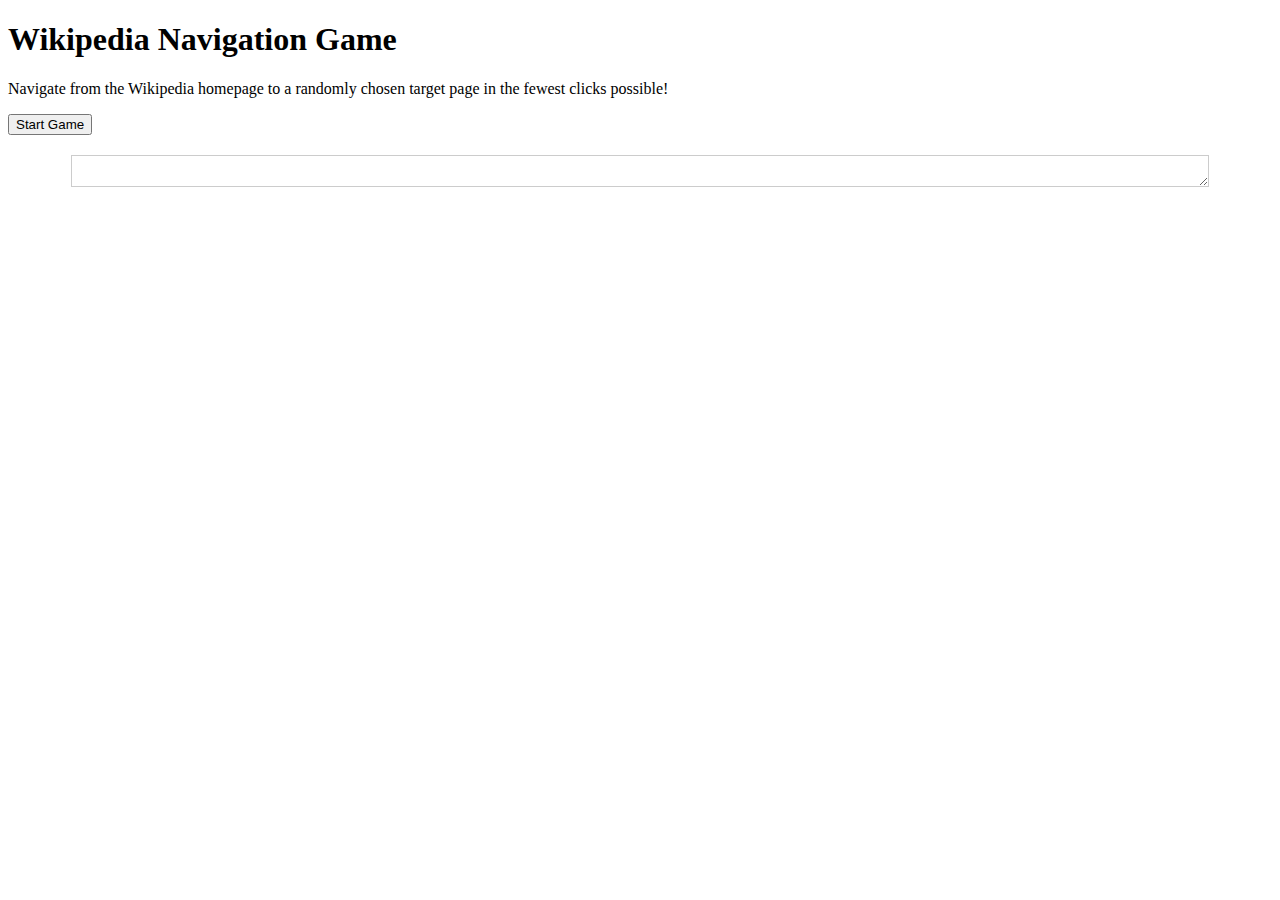
==== index.html @ 19df15c7 "Initial commit" ====
<!DOCTYPE html>
<html lang="en">
<head>
    <meta charset="UTF-8">
    <meta name="viewport" content="width=device-width, initial-scale=1.0">
    <title>Wikipedia Navigation Game</title>
    <style>
        #content-container {
            border: 1px solid #ccc;
            padding: 15px;
            margin: 20px auto;
            max-width: 90%; /* Set a maximum width relative to the viewport */
            max-height: 80vh; /* Max height to 80% of the viewport height */
            overflow-y: auto; /* Enable scrolling if content exceeds the max height */
            resize: both; /* Allow the user to resize the container */
            box-sizing: border-box; /* Include padding and border in width/height calculations */
        }
    </style>

</head>
<body>
<div id="game-container">
    <h1>Wikipedia Navigation Game</h1>
    <p>Navigate from the Wikipedia homepage to a randomly chosen target page in the fewest clicks possible!</p>
    <button id="start-button">Start Game</button>
    <div id="status"></div>
    <div id="content-container"></div>
</div>

<script>
    let clickCount = 0;
    let targetPage = "";
    let currentPage = "Main Page"; // Starting page

    // Fetch a random Wikipedia page title
    async function getRandomWikipediaPage() {
        const response = await fetch("https://en.wikipedia.org/w/api.php?action=query&list=random&rnnamespace=0&rnlimit=1&format=json&origin=*");
        const data = await response.json();
        return data.query.random[0].title;
    }

    // Fetch HTML content of a Wikipedia page
    async function getWikipediaPageHTML(pageTitle) {
        const response = await fetch(`https://en.wikipedia.org/w/api.php?action=parse&page=${encodeURIComponent(pageTitle)}&format=json&origin=*`);
        const data = await response.json();
        return data.parse.text["*"]; // HTML content of the page
    }

    // Start the game
    async function startGame() {
        clickCount = 0;
        currentPage = "Main Page";
        targetPage = await getRandomWikipediaPage();
        document.getElementById("status").innerHTML = `Target Page: <strong>${targetPage}</strong><br>Current Page: <strong>${currentPage}</strong><br>Click Count: <strong>${clickCount}</strong>`;
        loadPageContent(currentPage);
    }

    // Load and display content of a Wikipedia page
    async function loadPageContent(pageTitle) {
        const contentContainer = document.getElementById("content-container");
        const htmlContent = await getWikipediaPageHTML(pageTitle);
        contentContainer.innerHTML = htmlContent;
        document.getElementById("status").innerHTML = `Target Page: <strong>${targetPage}</strong><br>Current Page: <strong>${currentPage}</strong><br>Click Count: <strong>${clickCount}</strong>`;
        enableLinkClicking(contentContainer);
    }

    // Handle link clicks within the page content
    function enableLinkClicking(container) {
        const links = container.querySelectorAll("a");
        links.forEach(link => {
            link.addEventListener("click", async (event) => {
                event.preventDefault(); // Prevent default link behavior
                const newPage = event.target.getAttribute("title");
                if (newPage) {
                    onLinkClick(newPage);
                }
            });
        });
    }

    // Handle navigation to a new page
    async function onLinkClick(selectedPage) {
        clickCount++;
        currentPage = selectedPage;
        if (currentPage === targetPage) {
            document.getElementById("status").innerHTML += `<br><strong>Congratulations! You've reached the target page in ${clickCount} clicks!</strong>`;
            document.getElementById("content-container").innerHTML = "";
        } else {
            loadPageContent(currentPage);
        }
    }

    // Event listener for the start button
    document.getElementById("start-button").addEventListener("click", startGame);
</script>
</body>
</html>
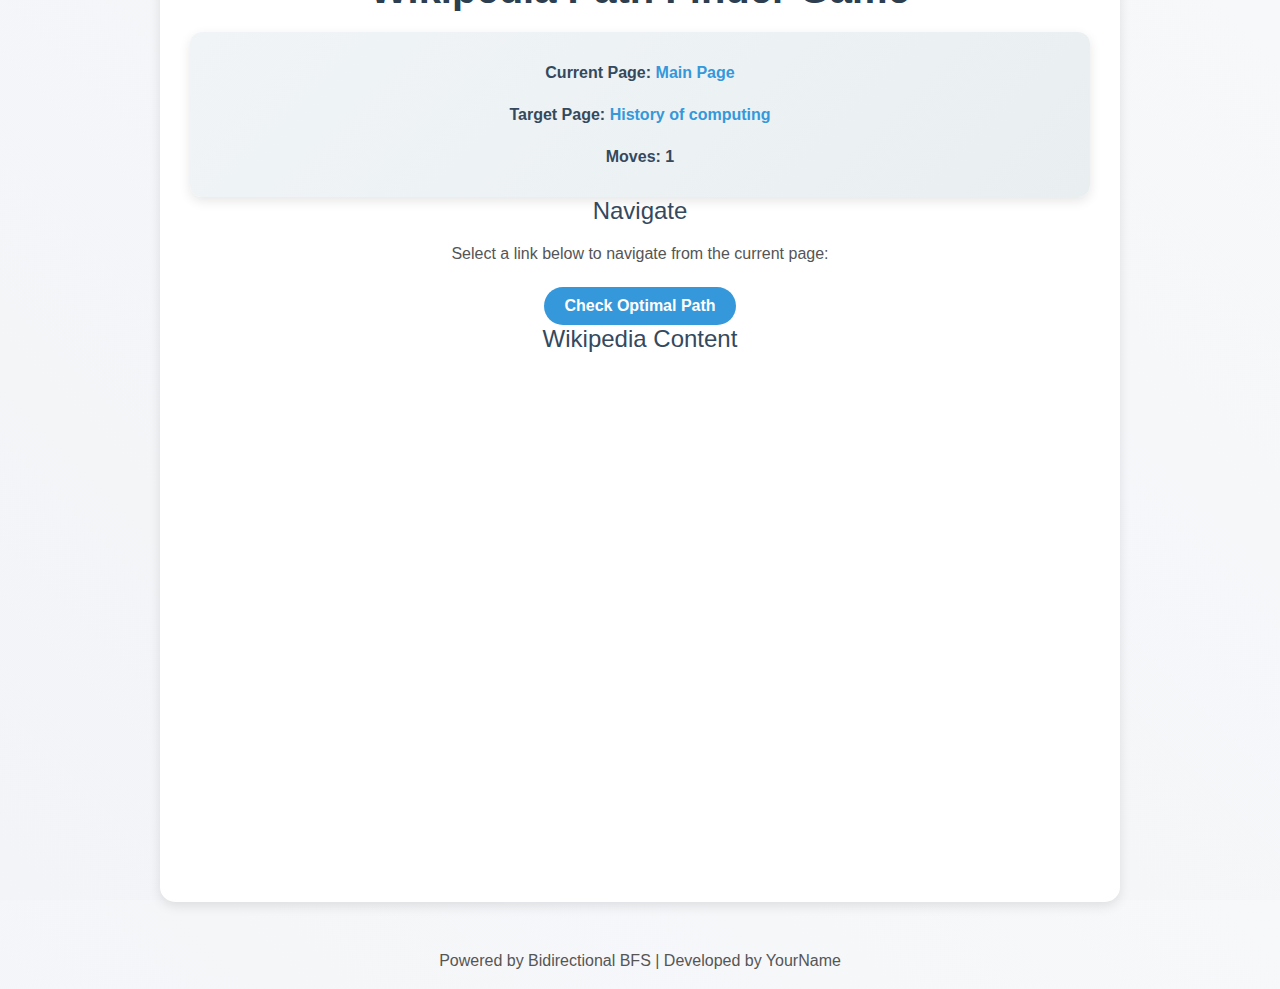
==== commit e4b5993c: "Added Bi-BFS search capability to determine optimal path" ====
--- a/index.html
+++ b/index.html
@@ -3,95 +3,181 @@
 <head>
     <meta charset="UTF-8">
     <meta name="viewport" content="width=device-width, initial-scale=1.0">
-    <title>Wikipedia Navigation Game</title>
-    <style>
-        #content-container {
-            border: 1px solid #ccc;
-            padding: 15px;
-            margin: 20px auto;
-            max-width: 90%; /* Set a maximum width relative to the viewport */
-            max-height: 80vh; /* Max height to 80% of the viewport height */
-            overflow-y: auto; /* Enable scrolling if content exceeds the max height */
-            resize: both; /* Allow the user to resize the container */
-            box-sizing: border-box; /* Include padding and border in width/height calculations */
+    <title>Wikipedia Path Finder Game</title>
+
+    <!-- Link to external CSS -->
+    <link rel="stylesheet" href="styles.css">
+
+    <script>
+        let currentPage = "Main_Page";  // Starting page (Main Page)
+        let targetPage = "";
+        let moveCount = 0;  // This will track the number of moves (or iframe clicks)
+
+        // Function to generate a random Wikipedia page name
+        // Function to replace underscores with spaces
+function replaceUnderscoresWithSpaces(text) {
+    return text.replace(/_/g, ' ');
+}
+
+// Modify the generateRandomPage function to apply this to currentPage and targetPage
+async function generateRandomPage() {
+    const randomPages = [
+        "Python_(programming_language)",
+        "Breadth-first_search",
+        "Artificial_intelligence",
+        "Machine_learning",
+        "Quantum_computing",
+        "History_of_computing",
+        "Blockchain",
+        "OpenAI",
+        "Internet",
+        "Tesla,_Inc."
+    ];
+
+    targetPage = randomPages[Math.floor(Math.random() * randomPages.length)];
+    document.getElementById("targetPage").textContent = replaceUnderscoresWithSpaces(targetPage);
+    document.getElementById("currentPage").textContent = replaceUnderscoresWithSpaces(currentPage);
+    document.getElementById("moveCount").textContent = `Moves: ${moveCount}`;
+
+    updateIframe(currentPage);
+}
+
+        // Function to fetch links from the current page (using the Wikipedia API)
+        async function navigateToPage(newPage) {
+    if (newPage === targetPage) {
+        alert("You reached the target page!");
+        return;
+    }
+
+    currentPage = newPage;
+    moveCount++;  // Increment move count for each new page
+
+    // Update move count display
+    document.getElementById("moveCount").textContent = `Moves: ${moveCount}`;
+
+    // Update available links for the new page
+    const links = await getLinks(currentPage);
+    updateLinks(links);
+
+    // Update the displayed page name with spaces
+    document.getElementById("currentPage").textContent = replaceUnderscoresWithSpaces(currentPage);
+
+    // Update iframe with the new page
+    updateIframe(currentPage);
+}
+
+        // Function to handle navigation
+        async function navigateToPage(newPage) {
+            if (newPage === targetPage) {
+                alert("You reached the target page!");
+                return;
+            }
+
+            currentPage = newPage;
+            moveCount++;  // Increment move count for each new page
+
+            document.getElementById("moveCount").textContent = `Moves: ${moveCount}`;
+
+            const links = await getLinks(currentPage);
+            updateLinks(links);
+
+            updateIframe(currentPage);
         }
-    </style>
 
+        // Function to update the iframe URL based on the current page
+        function updateIframe(page) {
+            const iframe = document.getElementById("wikiIframe");
+            iframe.src = `https://en.wikipedia.org/wiki/${encodeURIComponent(page)}`;
+        }
+
+        // Function to track iframe clicks
+        function trackIframeClicks() {
+            const iframe = document.getElementById("wikiIframe");
+
+            iframe.onload = () => {
+                moveCount++;
+                document.getElementById("moveCount").textContent = `Moves: ${moveCount}`;
+            };
+        }
+
+        // Function to update the available links on the page
+        function updateLinks(links) {
+            const linksList = document.getElementById("linksList");
+            linksList.innerHTML = "";
+
+            links.forEach(link => {
+                const listItem = document.createElement("li");
+                const linkElement = document.createElement("a");
+                linkElement.href = "#";
+                linkElement.textContent = link;
+                linkElement.onclick = () => navigateToPage(link);
+                listItem.appendChild(linkElement);
+                linksList.appendChild(listItem);
+            });
+        }
+
+        // Function to check the optimal path using BFS
+        async function checkOptimalPath() {
+            const startPage = currentPage;
+            const endPage = targetPage;
+
+            if (!startPage || !endPage) {
+                alert("Please provide both start and end Wikipedia pages.");
+                return;
+            }
+
+            try {
+                const response = await fetch(`http://localhost:5000/find_path?start_page=${startPage}&end_page=${endPage}`);
+
+                if (!response.ok) {
+                    const errorMessage = await response.text();
+                    console.error('Error response:', response.status, errorMessage);
+                    alert("An error occurred while fetching the path.");
+                    return;
+                }
+
+                const data = await response.json();
+
+                if (data.path) {
+                    alert(`Optimal Path: ${data.path.join(' -> ')}`);
+                } else {
+                    alert(data.error);
+                }
+            } catch (error) {
+                console.error('Error:', error);
+                alert("An error occurred while fetching the path.");
+            }
+        }
+
+        // Initialize the game when the page loads
+        window.onload = () => {
+            generateRandomPage();
+            trackIframeClicks();
+        };
+    </script>
 </head>
 <body>
-<div id="game-container">
-    <h1>Wikipedia Navigation Game</h1>
-    <p>Navigate from the Wikipedia homepage to a randomly chosen target page in the fewest clicks possible!</p>
-    <button id="start-button">Start Game</button>
-    <div id="status"></div>
-    <div id="content-container"></div>
-</div>
+    <div class="container">
+        <h1>Wikipedia Path Finder Game</h1>
 
-<script>
-    let clickCount = 0;
-    let targetPage = "";
-    let currentPage = "Main Page"; // Starting page
+        <div class="info-box">
+            <p><strong>Current Page:</strong> <span id="currentPage"></span></p>
+            <p><strong>Target Page:</strong> <span id="targetPage"></span></p>
+            <p id="moveCount">Moves: 0</p>
+        </div>
 
-    // Fetch a random Wikipedia page title
-    async function getRandomWikipediaPage() {
-        const response = await fetch("https://en.wikipedia.org/w/api.php?action=query&list=random&rnnamespace=0&rnlimit=1&format=json&origin=*");
-        const data = await response.json();
-        return data.query.random[0].title;
-    }
+        <div class="section-title">Navigate</div>
+        <p>Select a link below to navigate from the current page:</p>
+        <ul id="linksList" class="link-list"></ul>
 
-    // Fetch HTML content of a Wikipedia page
-    async function getWikipediaPageHTML(pageTitle) {
-        const response = await fetch(`https://en.wikipedia.org/w/api.php?action=parse&page=${encodeURIComponent(pageTitle)}&format=json&origin=*`);
-        const data = await response.json();
-        return data.parse.text["*"]; // HTML content of the page
-    }
+        <button class="button" onclick="checkOptimalPath()">Check Optimal Path</button>
 
-    // Start the game
-    async function startGame() {
-        clickCount = 0;
-        currentPage = "Main Page";
-        targetPage = await getRandomWikipediaPage();
-        document.getElementById("status").innerHTML = `Target Page: <strong>${targetPage}</strong><br>Current Page: <strong>${currentPage}</strong><br>Click Count: <strong>${clickCount}</strong>`;
-        loadPageContent(currentPage);
-    }
+        <div class="section-title">Wikipedia Content</div>
+        <iframe id="wikiIframe"></iframe>
+    </div>
 
-    // Load and display content of a Wikipedia page
-    async function loadPageContent(pageTitle) {
-        const contentContainer = document.getElementById("content-container");
-        const htmlContent = await getWikipediaPageHTML(pageTitle);
-        contentContainer.innerHTML = htmlContent;
-        document.getElementById("status").innerHTML = `Target Page: <strong>${targetPage}</strong><br>Current Page: <strong>${currentPage}</strong><br>Click Count: <strong>${clickCount}</strong>`;
-        enableLinkClicking(contentContainer);
-    }
-
-    // Handle link clicks within the page content
-    function enableLinkClicking(container) {
-        const links = container.querySelectorAll("a");
-        links.forEach(link => {
-            link.addEventListener("click", async (event) => {
-                event.preventDefault(); // Prevent default link behavior
-                const newPage = event.target.getAttribute("title");
-                if (newPage) {
-                    onLinkClick(newPage);
-                }
-            });
-        });
-    }
-
-    // Handle navigation to a new page
-    async function onLinkClick(selectedPage) {
-        clickCount++;
-        currentPage = selectedPage;
-        if (currentPage === targetPage) {
-            document.getElementById("status").innerHTML += `<br><strong>Congratulations! You've reached the target page in ${clickCount} clicks!</strong>`;
-            document.getElementById("content-container").innerHTML = "";
-        } else {
-            loadPageContent(currentPage);
-        }
-    }
-
-    // Event listener for the start button
-    document.getElementById("start-button").addEventListener("click", startGame);
-</script>
+    <footer class="footer">
+        <p>Powered by Bidirectional BFS | Developed by YourName</p>
+    </footer>
 </body>
 </html>
--- a/styles.css
+++ b/styles.css
@@ -0,0 +1,172 @@
+/* Global Styles */
+body {
+    font-family: 'Poppins', sans-serif;
+    background-color: #f9f9f9;
+    color: #333;
+    margin: 0;
+    padding: 0;
+    display: flex;
+    justify-content: center;
+    align-items: center;
+    height: 100vh;
+    flex-direction: column;
+    background: linear-gradient(45deg, #f3f4f7, #f7f8fa);
+}
+
+h1 {
+    font-size: 2.5rem;
+    color: #2c3e50;
+    margin-bottom: 20px;
+    text-align: center;
+}
+
+.container {
+    background: #fff;
+    padding: 30px;
+    border-radius: 15px;
+    box-shadow: 0 4px 12px rgba(0, 0, 0, 0.1);
+    width: 100%;
+    max-width: 900px;
+    text-align: center;
+}
+
+.section-title {
+    font-size: 1.5rem;
+    color: #34495e;
+    margin-bottom: 15px;
+}
+
+p {
+    font-size: 1rem;
+    color: #555;
+    line-height: 1.6;
+}
+
+.info-box {
+    background: linear-gradient(135deg, #f0f4f7, #e9eff1);
+    padding: 20px;
+    margin-top: 20px;
+    border-radius: 12px;
+    font-size: 1.1rem;
+    color: #2c3e50;
+    box-shadow: 0 4px 12px rgba(0, 0, 0, 0.1);
+    transition: all 0.3s ease;
+}
+
+.info-box:hover {
+    box-shadow: 0 6px 18px rgba(0, 0, 0, 0.15);
+    transform: translateY(-2px); /* Slight lift effect on hover */
+}
+
+.info-box p {
+    margin: 0;
+    padding: 8px 0;
+    font-weight: bold;
+    color: #34495e;
+}
+
+.info-box span {
+    color: #3498db;
+}
+
+#moveCount {
+    font-weight: bold;
+}
+
+.link-list {
+    list-style-type: none;
+    padding: 0;
+    margin: 20px 0;
+}
+
+.link-list li {
+    margin: 8px 0;
+}
+
+.link-list a {
+    text-decoration: none;
+    color: #3498db;
+    font-size: 1.1rem;
+    font-weight: 600;
+    transition: color 0.3s ease;
+}
+
+.link-list a:hover {
+    color: #2980b9;
+}
+
+.button {
+    padding: 10px 20px;
+    background-color: #3498db;
+    color: white;
+    border: none;
+    border-radius: 25px;
+    cursor: pointer;
+    transition: background-color 0.3s ease;
+    font-size: 1rem;
+    font-weight: 600;
+}
+
+.button:hover {
+    background-color: #2980b9;
+}
+
+.iframe-container {
+    margin-top: 20px;
+    position: relative;
+}
+
+iframe {
+    width: 100%;
+    height: 500px;
+    border-radius: 10px;
+    border: none;
+}
+
+.footer {
+    font-size: 0.9rem;
+    color: #7f8c8d;
+    margin-top: 30px;
+}
+
+@media (max-width: 768px) {
+    h1 {
+        font-size: 2rem;
+    }
+
+    .container {
+        padding: 20px;
+        width: 95%;
+    }
+
+    iframe {
+        height: 300px;
+    }
+}
+.info-box {
+    background: linear-gradient(135deg, #f0f4f7, #e9eff1);
+    padding: 20px;
+    margin-top: 20px;
+    border-radius: 12px;
+    font-size: 1.1rem;
+    color: #2c3e50;
+    box-shadow: 0 4px 12px rgba(0, 0, 0, 0.1);
+    transition: all 0.3s ease;
+}
+
+.info-box:hover {
+    box-shadow: 0 6px 18px rgba(0, 0, 0, 0.15);
+    transform: translateY(-2px); /* Slight lift effect on hover */
+}
+
+.info-box p {
+    margin: 0;
+    padding: 8px 0;
+    font-weight: bold;
+    color: #34495e;
+}
+
+.info-box span {
+    color: #3498db;
+}
+
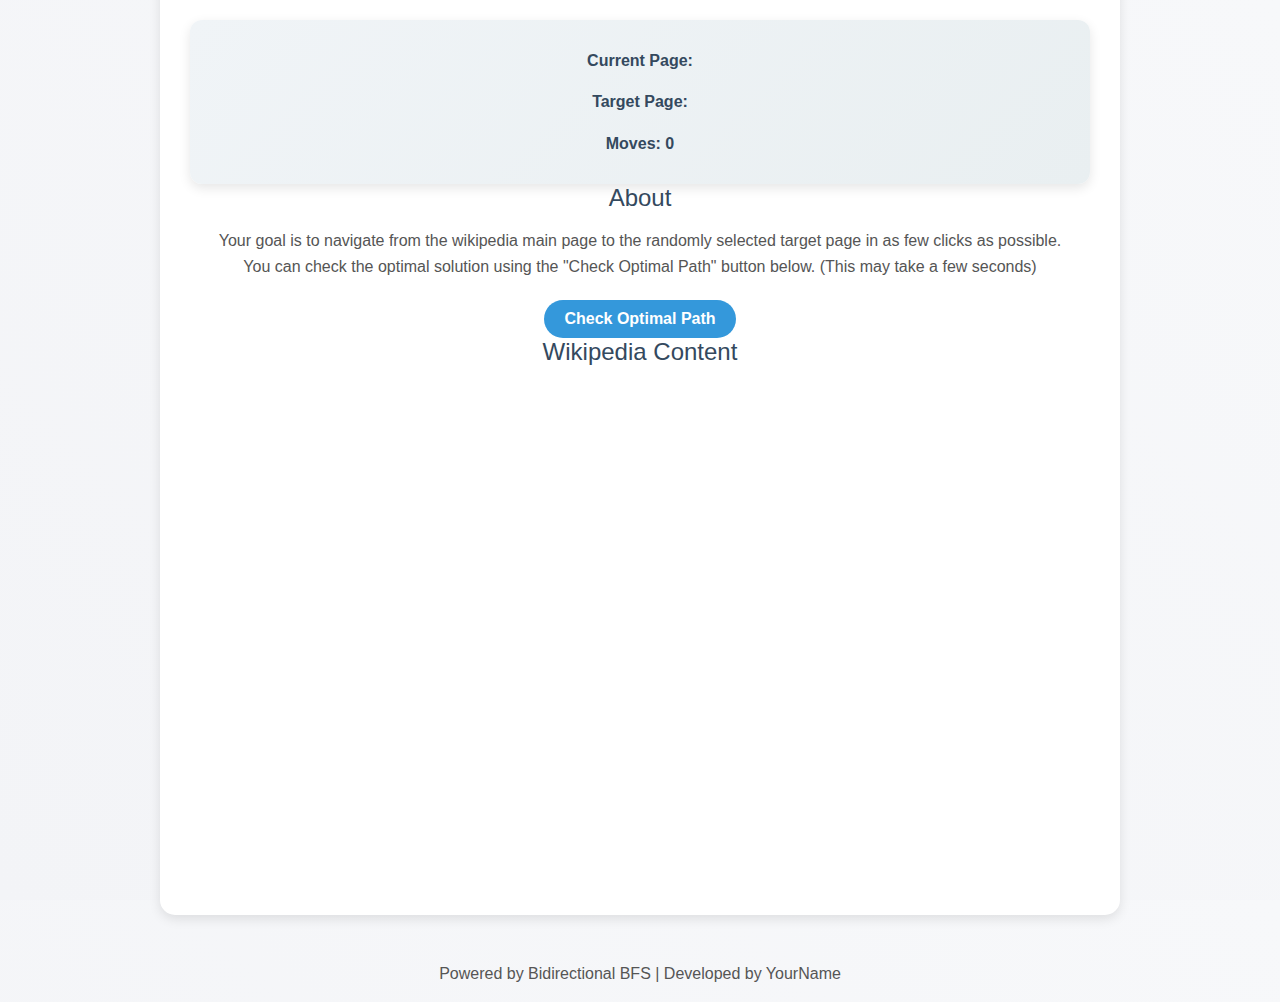
==== commit 6897ab19: "Implemented random wikipedia pages instead of pages generated from a pre-defined list. Fixed bug whe" ====
--- a/index.html
+++ b/index.html
@@ -9,41 +9,76 @@
     <link rel="stylesheet" href="styles.css">
 
     <script>
-        let currentPage = "Main_Page";  // Starting page (Main Page)
-        let targetPage = "";
-        let moveCount = 0;  // This will track the number of moves (or iframe clicks)
+let currentPage = "Main_Page";  // Starting page (Main Page)
+let targetPage = "";
+let moveCount = 0;  // This will track the number of moves (or iframe clicks)
 
-        // Function to generate a random Wikipedia page name
-        // Function to replace underscores with spaces
+// Function to generate a random Wikipedia page using the Wikipedia API
+async function generateRandomPage() {
+    try {
+        // Fetch the random page from your Flask backend
+        const response = await fetch('http://localhost:5000/random_wikipedia_page');
+
+        if (!response.ok) {
+            throw new Error('Failed to fetch data');
+        }
+
+        const data = await response.json();
+
+        // Check if there is an error or a page returned
+        if (data.error) {
+            alert(`Error: ${data.error}`);
+            return;
+        }
+
+        // Set the target page to the random article received
+        targetPage = data.page;
+
+        document.getElementById("targetPage").textContent = replaceUnderscoresWithSpaces(targetPage);
+        document.getElementById("currentPage").textContent = replaceUnderscoresWithSpaces(currentPage);
+        document.getElementById("moveCount").textContent = `Moves: ${moveCount}`;
+
+        // Set the target page link
+        document.getElementById("targetPageLink").href = `https://en.wikipedia.org/wiki/${encodeURIComponent(targetPage)}`;
+
+        updateIframe(currentPage);
+    } catch (error) {
+        console.error('Error fetching random page:', error);
+        alert('Error fetching a random target page.');
+    }
+}
+
+// Function to replace underscores with spaces for a cleaner display
 function replaceUnderscoresWithSpaces(text) {
     return text.replace(/_/g, ' ');
 }
 
-// Modify the generateRandomPage function to apply this to currentPage and targetPage
-async function generateRandomPage() {
-    const randomPages = [
-        "Python_(programming_language)",
-        "Breadth-first_search",
-        "Artificial_intelligence",
-        "Machine_learning",
-        "Quantum_computing",
-        "History_of_computing",
-        "Blockchain",
-        "OpenAI",
-        "Internet",
-        "Tesla,_Inc."
-    ];
-
-    targetPage = randomPages[Math.floor(Math.random() * randomPages.length)];
-    document.getElementById("targetPage").textContent = replaceUnderscoresWithSpaces(targetPage);
-    document.getElementById("currentPage").textContent = replaceUnderscoresWithSpaces(currentPage);
-    document.getElementById("moveCount").textContent = `Moves: ${moveCount}`;
-
-    updateIframe(currentPage);
+// Function to update the iframe URL based on the current page
+function updateIframe(page) {
+    const iframe = document.getElementById("wikiIframe");
+    iframe.src = `https://en.wikipedia.org/wiki/${encodeURIComponent(page)}`;
 }
 
-        // Function to fetch links from the current page (using the Wikipedia API)
-        async function navigateToPage(newPage) {
+// Function to track iframe clicks
+function trackIframeClicks() {
+    const iframe = document.getElementById("wikiIframe");
+
+    iframe.onload = () => {
+        // Increment move count when iframe content loads
+        moveCount++;  // Increment move count for each iframe page load
+        document.getElementById("moveCount").textContent = `Moves: ${moveCount}`;
+    };
+}
+
+// Function to fetch links from the current page using the Wikipedia API
+async function getLinks(page) {
+    const response = await fetch(`http://localhost:5000/find_path?start_page=${page}&end_page=${page}`);
+    const data = await response.json();
+    return data.links || [];  // Returning only the list of links from the current page
+}
+
+// Function to handle navigation between pages
+async function navigateToPage(newPage) {
     if (newPage === targetPage) {
         alert("You reached the target page!");
         return;
@@ -59,102 +94,68 @@
     const links = await getLinks(currentPage);
     updateLinks(links);
 
-    // Update the displayed page name with spaces
-    document.getElementById("currentPage").textContent = replaceUnderscoresWithSpaces(currentPage);
-
     // Update iframe with the new page
     updateIframe(currentPage);
 }
 
-        // Function to handle navigation
-        async function navigateToPage(newPage) {
-            if (newPage === targetPage) {
-                alert("You reached the target page!");
-                return;
-            }
+// Function to update the available links on the page
+function updateLinks(links) {
+    const linksList = document.getElementById("linksList");
+    linksList.innerHTML = "";  // Clear the previous links
 
-            currentPage = newPage;
-            moveCount++;  // Increment move count for each new page
+    // Add each link to the list
+    links.forEach(link => {
+        const listItem = document.createElement("li");
+        const linkElement = document.createElement("a");
+        linkElement.href = "#";
+        linkElement.textContent = link;
+        linkElement.onclick = () => navigateToPage(link);
+        listItem.appendChild(linkElement);
+        linksList.appendChild(listItem);
+    });
+}
 
-            document.getElementById("moveCount").textContent = `Moves: ${moveCount}`;
+// Function to check the optimal path using BFS
+async function checkOptimalPath() {
+    const startPage = currentPage;
+    const endPage = targetPage;
 
-            const links = await getLinks(currentPage);
-            updateLinks(links);
+    // Ensure start and end pages are valid
+    if (!startPage || !endPage) {
+        alert("Please provide both start and end Wikipedia pages.");
+        return;
+    }
 
-            updateIframe(currentPage);
+    try {
+        const response = await fetch(`http://localhost:5000/find_path?start_page=${startPage}&end_page=${endPage}`);
+
+        if (!response.ok) {
+            const errorMessage = await response.text();
+            console.error('Error response:', response.status, errorMessage);
+            alert("An error occurred while fetching the path.");
+            return;
         }
 
-        // Function to update the iframe URL based on the current page
-        function updateIframe(page) {
-            const iframe = document.getElementById("wikiIframe");
-            iframe.src = `https://en.wikipedia.org/wiki/${encodeURIComponent(page)}`;
+        const data = await response.json();
+
+        if (data.path) {
+            alert(`Optimal Path: ${data.path.join(' -> ')}`);
+        } else {
+            alert(data.error);
         }
+    } catch (error) {
+        console.error('Error:', error);
+        alert("An error occurred while fetching the path.");
+    }
+}
 
-        // Function to track iframe clicks
-        function trackIframeClicks() {
-            const iframe = document.getElementById("wikiIframe");
+// Initialize the game when the page loads
+window.onload = () => {
+    generateRandomPage();  // Generate a random target page on page load
+    trackIframeClicks();  // Start tracking iframe clicks
+};
 
-            iframe.onload = () => {
-                moveCount++;
-                document.getElementById("moveCount").textContent = `Moves: ${moveCount}`;
-            };
-        }
-
-        // Function to update the available links on the page
-        function updateLinks(links) {
-            const linksList = document.getElementById("linksList");
-            linksList.innerHTML = "";
-
-            links.forEach(link => {
-                const listItem = document.createElement("li");
-                const linkElement = document.createElement("a");
-                linkElement.href = "#";
-                linkElement.textContent = link;
-                linkElement.onclick = () => navigateToPage(link);
-                listItem.appendChild(linkElement);
-                linksList.appendChild(listItem);
-            });
-        }
-
-        // Function to check the optimal path using BFS
-        async function checkOptimalPath() {
-            const startPage = currentPage;
-            const endPage = targetPage;
-
-            if (!startPage || !endPage) {
-                alert("Please provide both start and end Wikipedia pages.");
-                return;
-            }
-
-            try {
-                const response = await fetch(`http://localhost:5000/find_path?start_page=${startPage}&end_page=${endPage}`);
-
-                if (!response.ok) {
-                    const errorMessage = await response.text();
-                    console.error('Error response:', response.status, errorMessage);
-                    alert("An error occurred while fetching the path.");
-                    return;
-                }
-
-                const data = await response.json();
-
-                if (data.path) {
-                    alert(`Optimal Path: ${data.path.join(' -> ')}`);
-                } else {
-                    alert(data.error);
-                }
-            } catch (error) {
-                console.error('Error:', error);
-                alert("An error occurred while fetching the path.");
-            }
-        }
-
-        // Initialize the game when the page loads
-        window.onload = () => {
-            generateRandomPage();
-            trackIframeClicks();
-        };
-    </script>
+</script>
 </head>
 <body>
     <div class="container">
@@ -162,12 +163,13 @@
 
         <div class="info-box">
             <p><strong>Current Page:</strong> <span id="currentPage"></span></p>
-            <p><strong>Target Page:</strong> <span id="targetPage"></span></p>
+            <p><strong>Target Page:</strong> <a id="targetPageLink" href="" target="_blank"><span id="targetPage"></span></a></p>
             <p id="moveCount">Moves: 0</p>
         </div>
 
-        <div class="section-title">Navigate</div>
-        <p>Select a link below to navigate from the current page:</p>
+        <div class="section-title">About</div>
+        <p>Your goal is to navigate from the wikipedia main page to the randomly selected target page in as few clicks as possible.<br>
+        You can check the optimal solution using the "Check Optimal Path" button below. (This may take a few seconds)</p>
         <ul id="linksList" class="link-list"></ul>
 
         <button class="button" onclick="checkOptimalPath()">Check Optimal Path</button>
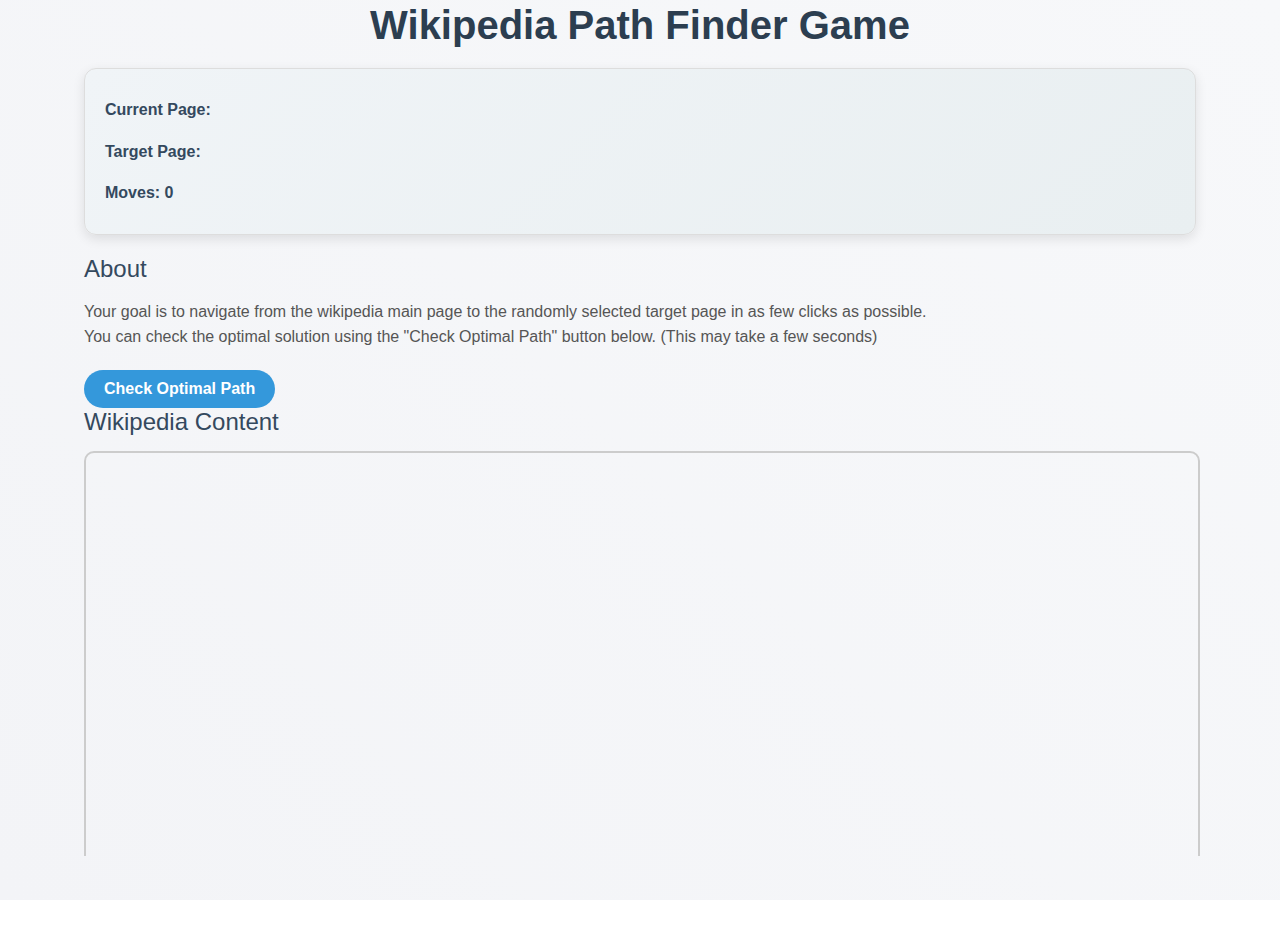
==== commit c6b70685: "Made Ui more dynamic, can resize iFrame and screen resizes with your window." ====
--- a/index.html
+++ b/index.html
@@ -148,6 +148,15 @@
         alert("An error occurred while fetching the path.");
     }
 }
+// Optionally: Resize iframe when the window is resized
+window.addEventListener('resize', function() {
+    const iframe = document.getElementById('wikiIframe');
+    const container = iframe.closest('.resizable-container');
+
+    // Set new iframe dimensions based on the window size
+    iframe.style.width = container.offsetWidth + 'px';
+    iframe.style.height = container.offsetHeight + 'px';
+});
 
 // Initialize the game when the page loads
 window.onload = () => {
@@ -175,7 +184,10 @@
         <button class="button" onclick="checkOptimalPath()">Check Optimal Path</button>
 
         <div class="section-title">Wikipedia Content</div>
-        <iframe id="wikiIframe"></iframe>
+        <div class="resizable-container">
+    <iframe id="wikiIframe" src="" frameborder="0"></iframe>
+</div>
+
     </div>
 
     <footer class="footer">
--- a/styles.css
+++ b/styles.css
@@ -11,6 +11,12 @@
     height: 100vh;
     flex-direction: column;
     background: linear-gradient(45deg, #f3f4f7, #f7f8fa);
+    overflow-x: hidden;
+}
+
+html, body {
+    height: 100%;
+    overflow-y: auto;  /* Ensure vertical scrolling is possible */
 }
 
 h1 {
@@ -20,15 +26,18 @@
     text-align: center;
 }
 
+
 .container {
-    background: #fff;
-    padding: 30px;
-    border-radius: 15px;
-    box-shadow: 0 4px 12px rgba(0, 0, 0, 0.1);
-    width: 100%;
-    max-width: 900px;
-    text-align: center;
-}
+    width: 90%;               /* Set the container width to 90% of the viewport width */
+    max-width: 1600px;        /* Maximum width to ensure it doesn't grow too large */
+    margin: 0 auto;           /* Center the container horizontally */
+    padding: 20px;            /* Add some padding inside the container */
+    box-sizing: border-box;   /* Include padding and border in the element's total width and height */
+    overflow-y: auto;         /* Allow scrolling in the container if content overflows vertically */
+    min-height: 100vh;        /* Make sure the container takes at least the full height of the viewport */
+}
+
+
 
 .section-title {
     font-size: 1.5rem;
@@ -43,19 +52,20 @@
 }
 
 .info-box {
-    background: linear-gradient(135deg, #f0f4f7, #e9eff1);
-    padding: 20px;
-    margin-top: 20px;
-    border-radius: 12px;
-    font-size: 1.1rem;
-    color: #2c3e50;
-    box-shadow: 0 4px 12px rgba(0, 0, 0, 0.1);
-    transition: all 0.3s ease;
-}
+    background-color: #f4f4f4; /* Light background */
+    padding: 20px;              /* Add padding for spacing */
+    border-radius: 8px;         /* Rounded corners */
+    border: 1px solid #ddd;     /* Border for definition */
+    margin-bottom: 20px;        /* Add spacing at the bottom */
+    width: 100%;                /* Full width of the container */
+    box-sizing: border-box;     /* Include padding and border in the element's total width and height */
+    overflow-wrap: break-word;  /* Allow content to break and not overflow */
+}
+
 
 .info-box:hover {
     box-shadow: 0 6px 18px rgba(0, 0, 0, 0.15);
-    transform: translateY(-2px); /* Slight lift effect on hover */
+    transform: translateY(-2px);
 }
 
 .info-box p {
@@ -129,20 +139,18 @@
     margin-top: 30px;
 }
 
-@media (max-width: 768px) {
-    h1 {
-        font-size: 2rem;
+@media screen and (max-width: 768px) {
+    .container {
+        width: 100%;           /* For smaller screens, use full width */
+        padding: 10px;         /* Adjust padding for mobile */
     }
 
-    .container {
-        padding: 20px;
-        width: 95%;
+    .info-box {
+        width: 100%;           /* Ensure info-box takes the full width on smaller screens */
+        padding: 15px;         /* Slightly smaller padding for better fit */
     }
-
-    iframe {
-        height: 300px;
-    }
-}
+}
+
 .info-box {
     background: linear-gradient(135deg, #f0f4f7, #e9eff1);
     padding: 20px;
@@ -156,7 +164,7 @@
 
 .info-box:hover {
     box-shadow: 0 6px 18px rgba(0, 0, 0, 0.15);
-    transform: translateY(-2px); /* Slight lift effect on hover */
+    transform: translateY(-2px);
 }
 
 .info-box p {
@@ -169,4 +177,33 @@
 .info-box span {
     color: #3498db;
 }
-
+.resizable-container {
+    width: 100%;
+    max-width: 100%;
+    height: 70vh;
+    max-height: 80vh;
+    resize: both;
+    overflow: auto;
+    position: relative;
+    border: 2px solid #ccc;
+    border-radius: 10px;
+}
+
+
+#wikiIframe {
+    width: 100%;
+    height: 100%;
+    border: none;
+}
+
+
+.resizable-container::after {
+    content: "";
+    position: absolute;
+    bottom: 0;
+    right: 0;
+    width: 10px;
+    height: 10px;
+    background: #333;
+    cursor: se-resize;
+}
